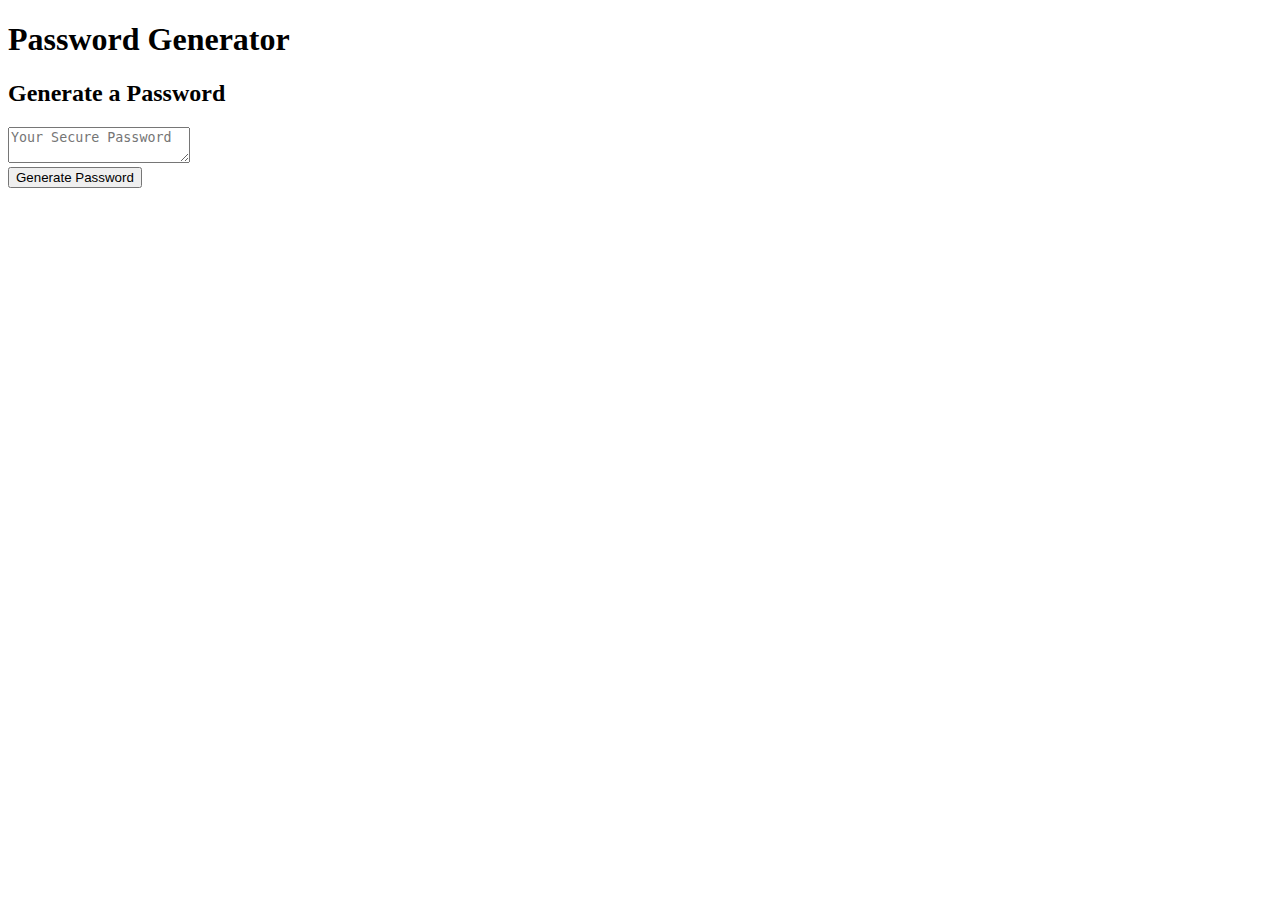
==== Index/index.html @ 2e02d233 "First commit of files" ====
<!DOCTYPE html>
<html lang="en">
  <head>
    <meta charset="UTF-8" />
    <meta name="viewport" content="width=device-width, initial-scale=1.0" />
    <meta http-equiv="X-UA-Compatible" content="ie=edge" />
    <title>Password Generator</title>
    <link rel="stylesheet" href="style.css" />
  </head>
  <body>
    <div class="wrapper">
      <header>
        <h1>Password Generator</h1>
      </header>
      <div class="card">
        <div class="card-header">
          <h2>Generate a Password</h2>
        </div>
        <div class="card-body">
          <textarea
            readonly
            id="password"
            placeholder="Your Secure Password"
            aria-label="Generated Password"
          ></textarea>
        </div>
        <div class="card-footer">
          <button id="generate" class="btn">Generate Password</button>
        </div>
      </div>
    </div>
    <script src="script.js"></script>
  </body>
</html>
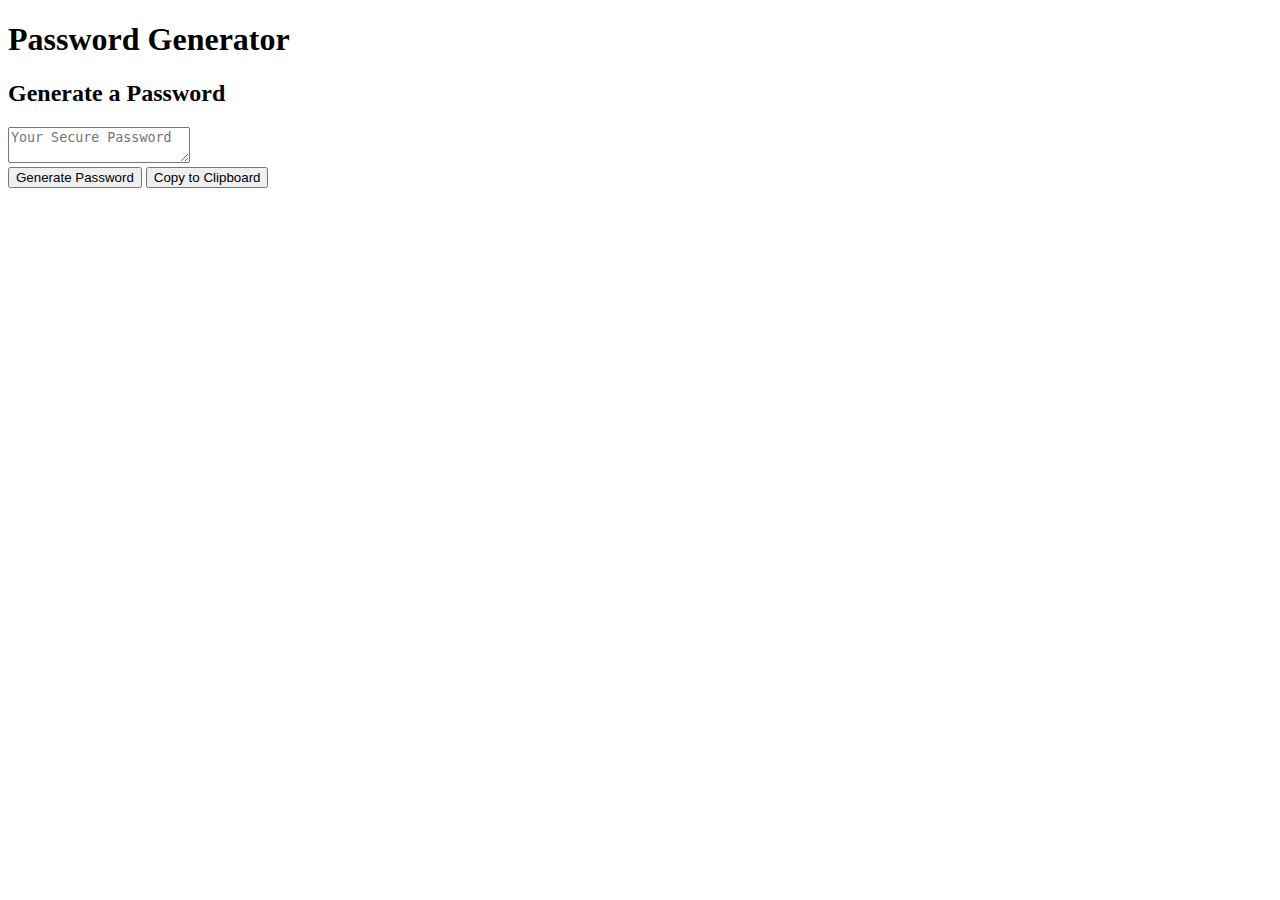
==== commit c8919a48: "Final push, working code with all criteria met" ====
--- a/Index/index.html
+++ b/Index/index.html
@@ -5,7 +5,7 @@
     <meta name="viewport" content="width=device-width, initial-scale=1.0" />
     <meta http-equiv="X-UA-Compatible" content="ie=edge" />
     <title>Password Generator</title>
-    <link rel="stylesheet" href="style.css" />
+    <link rel="stylesheet" href="C:\Users\andyt\PasswordGenHW\Random-Password-Generator\Assets\CSS\style.css" />
   </head>
   <body>
     <div class="wrapper">
@@ -26,9 +26,10 @@
         </div>
         <div class="card-footer">
           <button id="generate" class="btn">Generate Password</button>
+          <button onclick = "copyToCB()" id="copy" class="copy-btn">Copy to Clipboard</button>
         </div>
       </div>
     </div>
-    <script src="script.js"></script>
+    <script src="C:\Users\andyt\PasswordGenHW\Random-Password-Generator\Assets\Javascript\script.js"></script>
   </body>
 </html>
